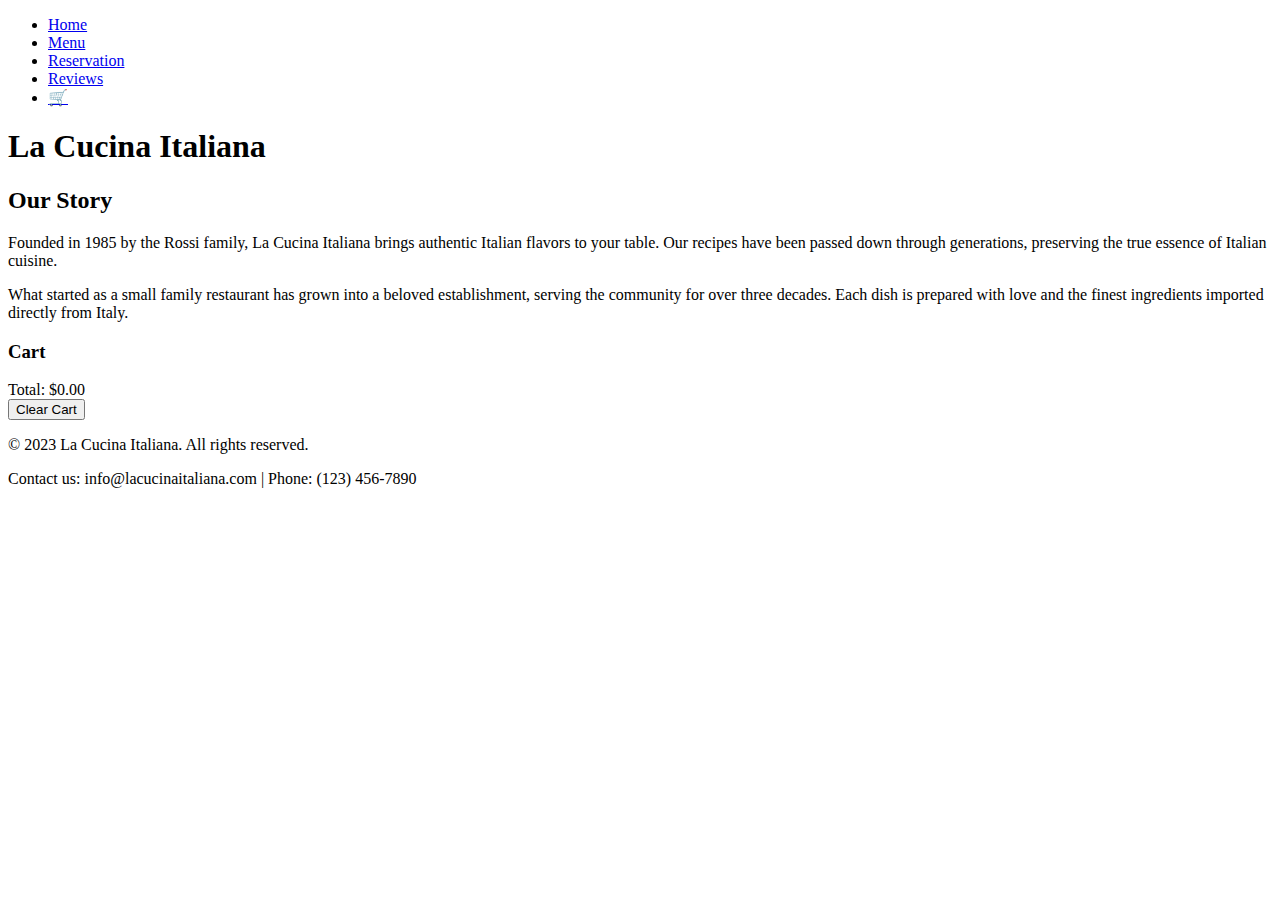
==== index.html @ f335c168 "Create index.html" ====
<!DOCTYPE html>
<html lang="en">
<head>
    <meta charset="UTF-8">
    <meta name="viewport" content="width=device-width, initial-scale=1.0">
    <title>La Cucina Italiana - Home</title>
    <link rel="stylesheet" href="styles.css">
</head>
<body>
    <nav class="nav">
        <ul>
            <li><a href="index.html">Home</a></li>
            <li><a href="menu.html">Menu</a></li>
            <li><a href="reservation.html">Reservation</a></li>
            <li><a href="reviews.html">Reviews</a></li>
            <li><a href="cart.html"><span id="cart-icon">🛒</span></a></li>
        </ul>
    </nav>

    <div id="home" class="page active">
        <div class="hero">
            <h1>La Cucina Italiana</h1>
        </div>
        <div class="container">
            <h2>Our Story</h2>
            <p>Founded in 1985 by the Rossi family, La Cucina Italiana brings authentic Italian flavors to your table. Our recipes have been passed down through generations, preserving the true essence of Italian cuisine.</p>
            <p>What started as a small family restaurant has grown into a beloved establishment, serving the community for over three decades. Each dish is prepared with love and the finest ingredients imported directly from Italy.</p>
        </div>
    </div>

    <div class="cart-popup" id="cart-popup">
        <h3>Cart</h3>
        <div class="cart-items">
            <!-- Cart items will be dynamically added here -->
        </div>
        <div id="cart-total">Total: $0.00</div>
        <button onclick="clearCart()">Clear Cart</button>
    </div>

    <footer>
        <p>&copy; 2023 La Cucina Italiana. All rights reserved.</p>
        <p>Contact us: info@lacucinaitaliana.com | Phone: (123) 456-7890</p>
    </footer>

    <script src="scripts.js"></script>
</body>
</html>
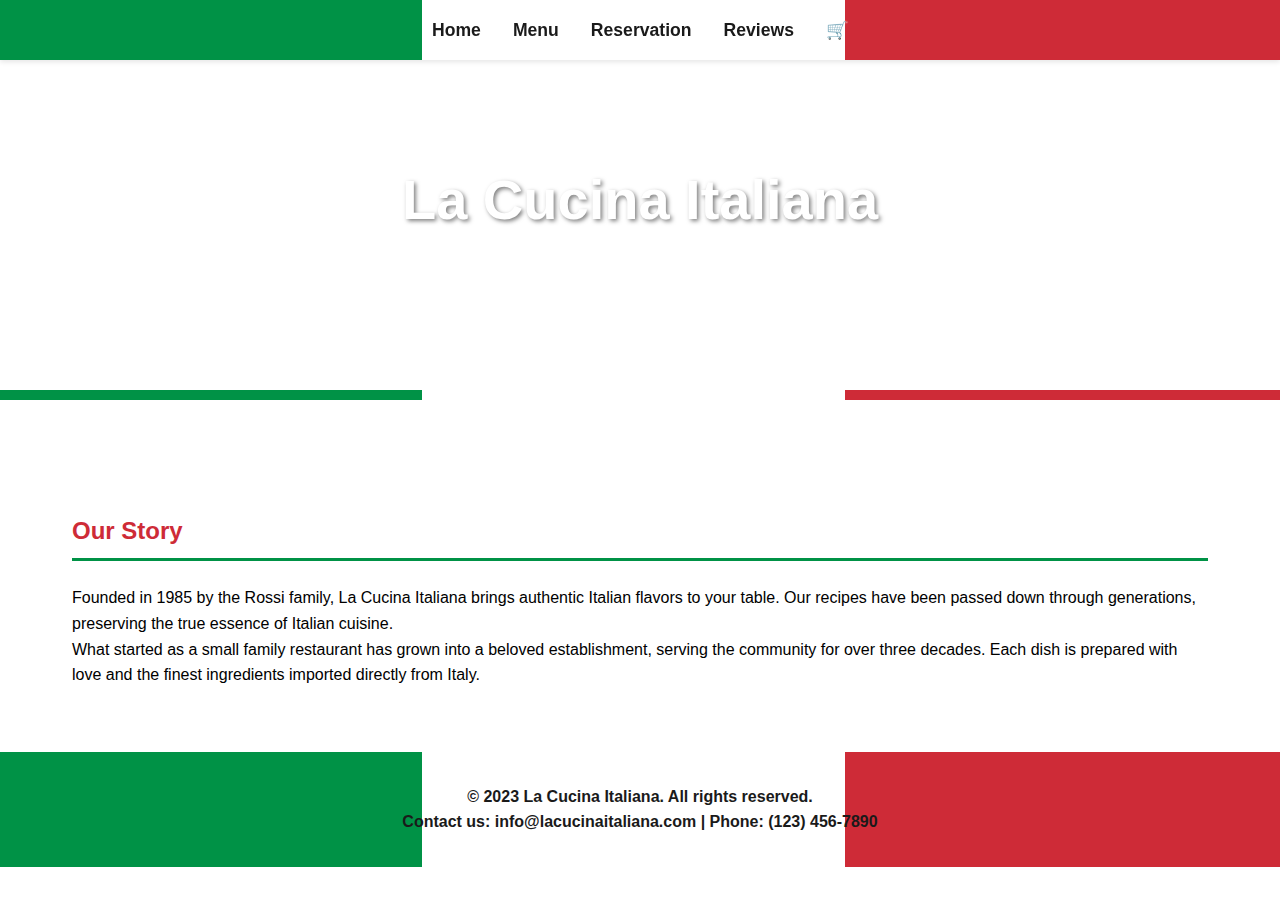
==== commit 10add362: "Update index.html" ====
--- a/index.html
+++ b/index.html
@@ -35,6 +35,7 @@
         </div>
         <div id="cart-total">Total: $0.00</div>
         <button onclick="clearCart()">Clear Cart</button>
+        <button onclick="proceedToCheckout()">Proceed to Checkout</button>
     </div>
 
     <footer>
--- a/styles.css
+++ b/styles.css
@@ -0,0 +1,225 @@
+* {
+    margin: 0;
+    padding: 0;
+    box-sizing: border-box;
+    font-family: 'Arial', sans-serif;
+}
+
+body {
+    line-height: 1.6;
+}
+
+.nav {
+    background: linear-gradient(90deg, #009246 33%, #ffffff 33%, #ffffff 66%, #ce2b37 66%);
+    padding: 1rem;
+    position: fixed;
+    width: 100%;
+    top: 0;
+    z-index: 1000;
+    box-shadow: 0 2px 5px rgba(0,0,0,0.1);
+}
+
+.nav ul {
+    list-style: none;
+    display: flex;
+    justify-content: center;
+    gap: 2rem;
+}
+
+.nav a {
+    color: #1a1a1a;
+    text-decoration: none;
+    font-size: 1.1rem;
+    font-weight: bold;
+    text-shadow: 1px 1px 1px rgba(255,255,255,0.5);
+    transition: transform 0.3s ease;
+}
+
+.nav a:hover {
+    transform: translateY(-2px);
+    color: #333;
+}
+
+.container {
+    max-width: 1200px;
+    margin: 80px auto 0;
+    padding: 2rem;
+}
+
+.hero {
+    background-image: url('/api/placeholder/1200/400');
+    background-size: cover;
+    height: 400px;
+    display: flex;
+    align-items: center;
+    justify-content: center;
+    color: white;
+    text-align: center;
+    margin-bottom: 2rem;
+    position: relative;
+}
+
+.hero::after {
+    content: '';
+    position: absolute;
+    bottom: 0;
+    width: 100%;
+    height: 10px;
+    background: linear-gradient(90deg, #009246 33%, #ffffff 33%, #ffffff 66%, #ce2b37 66%);
+}
+
+.hero h1 {
+    font-size: 3.5rem;
+    text-shadow: 2px 2px 4px rgba(0,0,0,0.5);
+    animation: fadeIn 1.5s ease-out;
+}
+
+@keyframes fadeIn {
+    from { opacity: 0; transform: translateY(-20px); }
+    to { opacity: 1; transform: translateY(0); }
+}
+
+h2 {
+    color: #ce2b37;
+    margin-bottom: 1.5rem;
+    border-bottom: 3px solid #009246;
+    padding-bottom: 0.5rem;
+}
+
+.menu-grid {
+    display: grid;
+    grid-template-columns: repeat(auto-fit, minmax(300px, 1fr));
+    gap: 2rem;
+}
+
+.menu-item {
+    border: 1px solid #ddd;
+    padding: 1rem;
+    border-radius: 8px;
+    box-shadow: 0 2px 4px rgba(0,0,0,0.1);
+    transition: transform 0.3s ease;
+}
+
+.menu-item:hover {
+    transform: translateY(-5px);
+    box-shadow: 0 4px 8px rgba(0,0,0,0.2);
+}
+
+.menu-item img {
+    width: 100%;
+    height: 200px;
+    object-fit: cover;
+    border-radius: 4px;
+}
+
+.menu-item h3 {
+    color: #009246;
+    margin: 1rem 0;
+}
+
+.menu-item p {
+    margin: 0.5rem 0;
+}
+
+.price {
+    color: #ce2b37;
+    font-weight: bold;
+    font-size: 1.2rem;
+    margin: 0.5rem 0;
+}
+
+.reservation-form, .review-form {
+    max-width: 600px;
+    margin: 0 auto;
+    background: #f9f9f9;
+    padding: 2rem;
+    border-radius: 8px;
+    box-shadow: 0 2px 4px rgba(0,0,0,0.1);
+}
+
+.form-group {
+    margin-bottom: 1rem;
+}
+
+input, select, textarea {
+    width: 100%;
+    padding: 0.8rem;
+    margin-top: 0.5rem;
+    border: 1px solid #ddd;
+    border-radius: 4px;
+    transition: border-color 0.3s ease;
+}
+
+input:focus, select:focus, textarea:focus {
+    outline: none;
+    border-color: #009246;
+}
+
+button {
+    background-color: #ce2b37;
+    color: white;
+    padding: 0.8rem 1.5rem;
+    border: none;
+    border-radius: 4px;
+    cursor: pointer;
+    transition: all 0.3s ease;
+}
+
+button:hover {
+    background-color: #009246;
+    transform: translateY(-2px);
+}
+
+.review {
+    border-bottom: 1px solid #ddd;
+    padding: 1rem 0;
+    margin-bottom: 1rem;
+}
+
+.stars {
+    color: #ce2b37;
+    font-size: 1.2rem;
+    margin-bottom: 0.5rem;
+}
+
+.checkout-grid {
+    display: grid;
+    grid-template-columns: 2fr 1fr;
+    gap: 2rem;
+}
+
+.cart-popup {
+    position: fixed;
+    right: 20px;
+    top: 80px;
+    width: 300px;
+    background: #f9f9f9;
+    padding: 1rem;
+    border-radius: 8px;
+    box-shadow: 0 2px 4px rgba(0, 0, 0, 0.1);
+    display: none; /* Hidden by default*/
+}
+
+footer {
+    background: linear-gradient(90deg, #009246 33%, #ffffff 33%, #ffffff 66%, #ce2b37 66%);
+    color: #1a1a1a;
+    text-align: center;
+    padding: 2rem;
+    margin-top: 2rem;
+    font-weight: bold;
+}
+
+@media (max-width: 768px) {
+    .checkout-grid {
+        grid-template-columns: 1fr;
+    }
+    
+    .nav ul {
+        flex-direction: column;
+        align-items: center;
+    }
+    
+    .hero h1 {
+        font-size: 2.5rem;
+    }
+}
